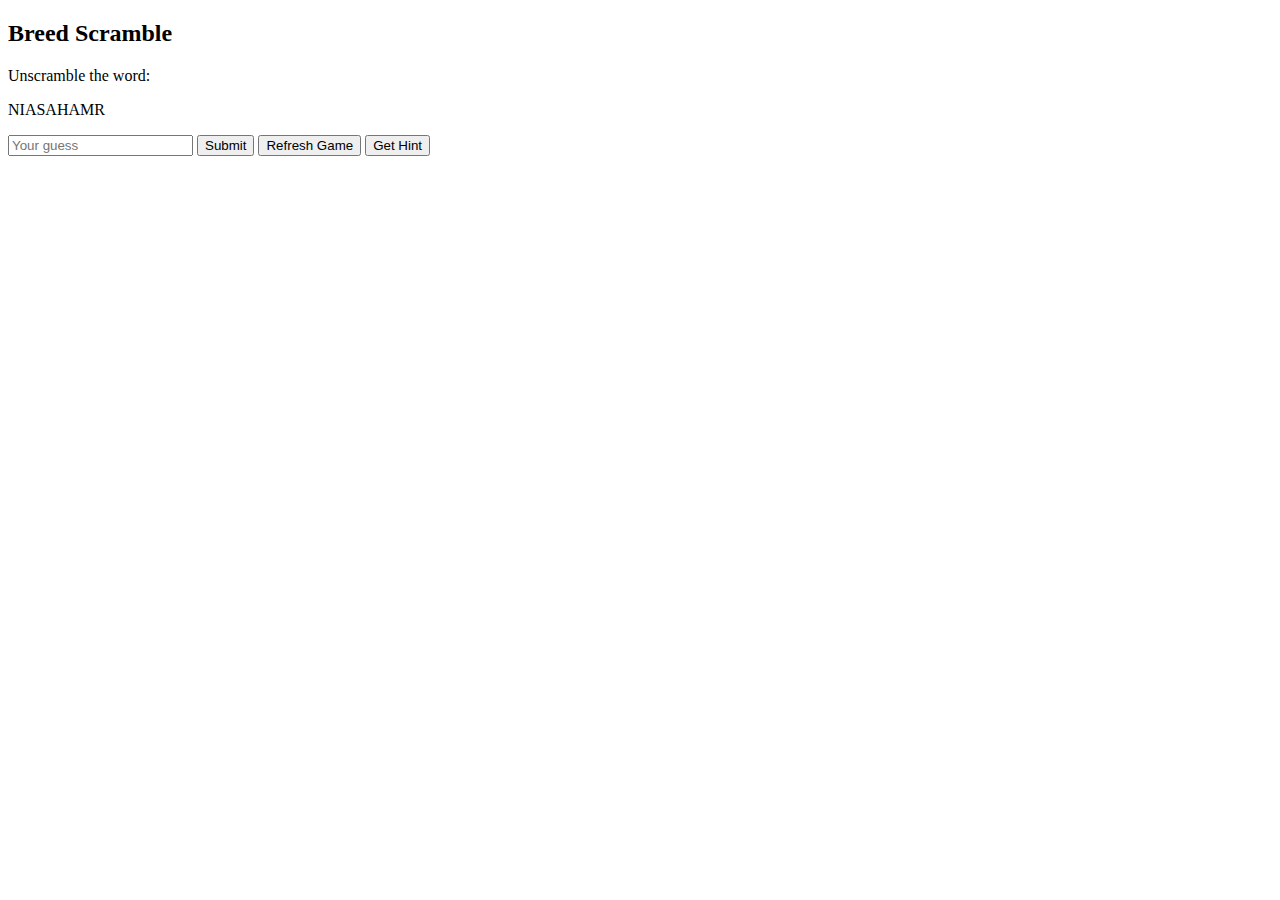
==== game.html @ f080bb9b "added chant's new version" ====
<!DOCTYPE html>
<html lang="en">

<head>
    <meta charset="UTF-8">
    <meta name="viewport" content="width=device-width, initial-scale=1.0">
    <title>Scramble Game</title>
    <style>
        /* Add some basic styling */
        #feedback {
            font-weight: bold;
        }

        .correct {
            color: green;
        }

        .wrong {
            color: red;
        }
    </style>
</head>

<body>
    <h2>Breed Scramble</h2>
    <p>Unscramble the word:</p>
    <p id="scrambled-word"></p>

    <input type="text" id="guess" placeholder="Your guess">
    <button onclick="checkGuess()">Submit</button>
    <button onclick="refreshGame()">Refresh Game</button>
    <button onclick="showHint()">Get Hint</button>

    <p id="feedback"></p>
    <p id="hint"></p>

    <script>
        // Array of objects, each containing a breed and a hint
        const words = [
            { breed: "ABBOT CAT", hint: "A breed known for its friendly nature." },
            { breed: "ABERAILIAN TROPICAL FLOWER", hint: "A breed named after a tropical flower." },
            { breed: "ABYSSINIAN", hint: "One of the oldest known cat breeds, with a ticked coat." },
            { breed: "ABYSSINIAN BOBTAIL", hint: "One of the oldest known cat breeds, with a ticked coat." },
            { breed: "ADIRONDACK LONGHAIR", hint: "One of the oldest known cat breeds, with a ticked coat." },
            { breed: "ALICOCAY", hint: "Needs Hint." },
            { breed: "AMARAPURA", hint: "Needs Hint." },
            { breed: "AMBERLYNN", hint: "Needs Hint." },
            { breed: "AMERICAN BOBTAIL", hint: "Needs Hint." },
            { breed: "AMERICAN CURL", hint: "Needs Hint." },
            { breed: "AMERICAN LONGHAIR", hint: "Needs Hint." },
            { breed: "AMERICAN LYNX", hint: "Needs Hint." },
            { breed: "AMERICAN MINK", hint: "Needs Hint." },
            { breed: "AMERICAN SHORTHAIR", hint: "Needs Hint." },
            { breed: "AMERICAN WIREHAIR", hint: "Needs Hint." },
            { breed: "ANDROMEDA", hint: "Needs Hint." },
            { breed: "ANDROMEDA MOON", hint: "Needs Hint." },
            { breed: "ANUBIS", hint: "Needs Hint." },
            { breed: "APOLLO SUNRISE", hint: "Needs Hint." },
            { breed: "ARABIAN SHORTHAIR", hint: "Needs Hint." },
            { breed: "ARBORETUM MIST", hint: "Needs Hint." },
            { breed: "ARCTIC CAT", hint: "Needs Hint." },
            { breed: "ARCTIC SNOWCAT", hint: "Needs Hint." },
            { breed: "ASHMARIAN", hint: "Needs Hint." },
            { breed: "ATHENA CAT", hint: "Needs Hint." },
            { breed: "AURILIA", hint: "Needs Hint." },
            { breed: "AURINKOSE", hint: "Needs Hint." },
            { breed: "AURORA", hint: "Needs Hint." },
            { breed: "AURORA FOLD", hint: "Needs Hint." },
            { breed: "AUSTRALIAN MIST", hint: "Needs Hint." },
            { breed: "AUTUMN WONDERLAND", hint: "Needs Hint." },
            { breed: "AVROHAL", hint: "Needs Hint." },
            { breed: "BALINESE", hint: "Needs Hint." },
            { breed: "BASTET CAT", hint: "Needs Hint." },
            { breed: "BEAST OF BONCATH", hint: "Needs Hint." },
            { breed: "BEAUTE D'OR", hint: "Mahvin didn't notice the special letter for this one sneak into his golf cart." },
            { breed: "BENGAL", hint: "Needs Hint." },
            { breed: "BIG BEN", hint: "Needs Hint." },
            { breed: "BIJOU PETIT", hint: "Needs Hint." },
            { breed: "BIRMAN", hint: "Needs Hint." },
            { breed: "BLACK MOUNTAIN", hint: "Needs Hint." },
            { breed: "BLACK ROSE", hint: "Needs Hint." },
            { breed: "BLAZE OF GLORY", hint: "Needs Hint." },
            { breed: "BLUE MOON", hint: "Needs Hint." },
            { breed: "BLUE OASIS", hint: "Needs Hint." },
            { breed: "BLUE OCEAN", hint: "Needs Hint." },
            { breed: "BOBCOON", hint: "Needs Hint." },
            { breed: "BOHEMIAN RHAPSODY", hint: "Needs Hint." },
            { breed: "BOKUMO", hint: "Needs Hint." },
            { breed: "BOMBAY", hint: "Needs Hint." },
            { breed: "BRIAR ROSE", hint: "Needs Hint." },
            { breed: "BRITISH LONGHAIR", hint: "Needs Hint." },
            { breed: "BRITISH SHORTHAIR", hint: "Needs Hint." },
            { breed: "BULGARIAN ANGORA", hint: "Needs Hint." },
            { breed: "BURMESE", hint: "Needs Hint." },
            { breed: "BURMILLA", hint: "Needs Hint." },
            { breed: "BUTA CAT", hint: "Needs Hint." },
            { breed: "CALIFORNIA SPANGLED", hint: "Needs Hint." },
            { breed: "CANDER KITTEN", hint: "Needs Hint." },
            { breed: "CAPRICAN COON", hint: "Needs Hint." },
            { breed: "CARIBBEAN LONGHAIR", hint: "Needs Hint." },
            { breed: "CARIBBEAN SHORTHAIR", hint: "Needs Hint." },
            { breed: "CATS OF ARTEMIS", hint: "Needs Hint." },
            { breed: "CAYUGA RUFFLE", hint: "Needs Hint." },
            { breed: "CELTIC FROST", hint: "Needs Hint." },
            { breed: "CELTIC ROUGH", hint: "Needs Hint." },
            { breed: "CETERIA", hint: "Needs Hint." },
            { breed: "CEYLON", hint: "Needs Hint." },
            { breed: "CH'IN", hint: "Needs Hint." },
            { breed: "CHANCEUX", hint: "Needs Hint." },
            { breed: "CHARLESTON RED", hint: "Needs Hint." },
            { breed: "CHARTREUX", hint: "Needs Hint." },
            { breed: "CHAT DE BAVIER", hint: "Needs Hint." },
            { breed: "CHATIERE", hint: "The Fairies have kidnapped a latin letter from this breed since it didn't agree with the scramble." },
            { breed: "CHIISAI", hint: "Needs Hint." },
            { breed: "CHITE", hint: "Needs Hint." },
            { breed: "CHOCOLATE NORWEGIAN", hint: "Needs Hint." },
            { breed: "CHOCOLATE ODD EAR", hint: "Needs Hint." },
            { breed: "CHUMBLES", hint: "Needs Hint." },
            { breed: "CINDLEMOND", hint: "Needs Hint." },
            { breed: "CINNAFAWN RAG", hint: "Needs Hint." },
            { breed: "CITY WATCH CAT", hint: "Needs Hint." },
            { breed: "CLARISSA CAT", hint: "Needs Hint." },
            { breed: "CLASSIQUE", hint: "Needs Hint." },
            { breed: "COLORPOINT MAU", hint: "Needs Hint." },
            { breed: "COLORPOINT SOMALI", hint: "Needs Hint." },
            { breed: "CORNISH REX", hint: "Needs Hint." },
            { breed: "CURLED ALMOND", hint: "Needs Hint." },
            { breed: "CURLED COON", hint: "Needs Hint." },
            { breed: "CURLICUE", hint: "Needs Hint." },
            { breed: "CYMRIC", hint: "Needs Hint." },
            { breed: "D'ERIA", hint: "A ninja butterfly fluttered stealthily away with the special character letter in this breed's name." },
            { breed: "DAMIANOS", hint: "Needs Hint." },
            { breed: "DANE CAT", hint: "Needs Hint." },
            { breed: "DAZZLE CAT", hint: "Needs Hint." },
            { breed: "DEVON REX", hint: "Needs Hint." },
            { breed: "DHOL CHAT", hint: "Needs Hint." },
            { breed: "DIAGA ARAKAT", hint: "Needs Hint." },
            { breed: "DIANOETIKOS REX", hint: "Needs Hint." },
            { breed: "DIPPER", hint: "Needs Hint." },
            { breed: "DIVA CAT", hint: "Needs Hint." },
            { breed: "DIWATA", hint: "Needs Hint." },
            { breed: "DJIN", hint: "Needs Hint." },
            { breed: "DRACAT", hint: "Needs Hint." },
            { breed: "DRAGOSTE", hint: "Needs Hint." },
            { breed: "DEBARDEURS' MOUSER", hint: "This breed had 'Glitchy the cat' involved with removing its special character in its name." },
            { breed: "EGYPTIAN MAU", hint: "Needs Hint." },
            { breed: "EGYPTIAN TWILIGHT", hint: "Needs Hint." },
            { breed: "EQUINOXIS", hint: "Needs Hint." },
            { breed: "ESJOTIC", hint: "Needs Hint." },
            { breed: "EURASIAN", hint: "Needs Hint." },
            { breed: "EUROPEAN DELACROIX", hint: "Needs Hint." },
            { breed: "EUROPEAN DILUTE", hint: "Needs Hint." },
            { breed: "EUROPEAN LONGHAIR", hint: "Needs Hint." },
            { breed: "EUROPEAN MASQUERADE", hint: "Needs Hint." },
            { breed: "EUROPEAN SHORTHAIR", hint: "Needs Hint." },
            { breed: "EUROPEAN WIREHAIR", hint: "Needs Hint." },
            { breed: "EXCALIBUR", hint: "Needs Hint." },
            { breed: "EXOTIC SHORTHAIR", hint: "Needs Hint." },
            { breed: "EZRA", hint: "Needs Hint." },
            { breed: "FAIRY TIGER", hint: "Needs Hint." },
            { breed: "FLAMEDANCE", hint: "Needs Hint." },
            { breed: "FLEMISH FOLD", hint: "Needs Hint." },
            { breed: "FOLDED RIDGE", hint: "Needs Hint." },
            { breed: "FORBIDDEN FOLD", hint: "Needs Hint." },
            { breed: "FOREIGN PERM", hint: "Needs Hint." },
            { breed: "FRANPERLEY-LEY", hint: "Needs Hint." },
            { breed: "GAELIC SONG", hint: "Needs Hint." },
            { breed: "GENEVA", hint: "Needs Hint." },
            { breed: "GEORGIA FOREST CAT", hint: "Needs Hint." },
            { breed: "GERMAN REX", hint: "Needs Hint." },
            { breed: "GERMAN WIREHAIR", hint: "Needs Hint." },
            { breed: "GOLDEN DOLL", hint: "Needs Hint." },
            { breed: "GOLDEN LYNX", hint: "Needs Hint." },
            { breed: "GONZALES KITTY", hint: "Needs Hint." },
            { breed: "HAMIDIN", hint: "Needs Hint." },
            { breed: "HAVANA BROWN", hint: "Needs Hint." },
            { breed: "HIGHLAND FOLD", hint: "Needs Hint." },
            { breed: "HIMALAYAN BEAR CAT", hint: "Needs Hint." },
            { breed: "HINDUSTANI", hint: "Needs Hint." },
            { breed: "HIRAETH", hint: "Needs Hint." },
            { breed: "IFRIT", hint: "Needs Hint." },
            { breed: "INDY CAT", hint: "Needs Hint." },
            { breed: "INFINITY", hint: "Needs Hint." },
            { breed: "IOMAERA", hint: "Needs Hint." },
            { breed: "IPSUM", hint: "Needs Hint." },
            { breed: "IRISH CURL", hint: "Needs Hint." },
            { breed: "IUVENESCO", hint: "Needs Hint." },
            { breed: "JADE PANTHER", hint: "Needs Hint." },
            { breed: "JAPANESE BOBTAIL", hint: "Needs Hint." },
            { breed: "JAPANESE LYNX", hint: "Needs Hint." },
            { breed: "JIKOKU", hint: "Needs Hint." },
            { breed: "JOSHREX", hint: "Needs Hint." },
            { breed: "KAMET SHORTNOSE", hint: "Needs Hint." },
            { breed: "KANAANI", hint: "Needs Hint." },
            { breed: "KENTISH", hint: "Needs Hint." },
            { breed: "KEUDA", hint: "Needs Hint." },
            { breed: "KORAT", hint: "Needs Hint." },
            { breed: "KRUMBEN", hint: "Needs Hint." },
            { breed: "KURILIAN BOBTAIL", hint: "Needs Hint." },
            { breed: "KUTTA BILLI", hint: "Needs Hint." },
            { breed: "KYASHA", hint: "Needs Hint." },
            { breed: "LAPERM", hint: "Needs Hint." },
            { breed: "LAGUNA", hint: "Needs Hint." },
            { breed: "LANIKAI", hint: "Needs Hint." },
            { breed: "LAREX", hint: "Needs Hint." },
            { breed: "LEO", hint: "Needs Hint." },
            { breed: "LIBRA", hint: "Needs Hint." },
            { breed: "LIEBEE", hint: "Needs Hint." },
            { breed: "LILAC NORWEGIAN", hint: "Needs Hint." },
            { breed: "LILITH", hint: "Needs Hint." },
            { breed: "LINDERNORD", hint: "Needs Hint." },
            { breed: "LONG-HAIRED AUSTRALIAN MIST", hint: "Needs Hint." },
            { breed: "LONGHAIR GERMAN REX", hint: "Needs Hint." },
            { breed: "LOREM", hint: "Needs Hint." },
            { breed: "LOREM LONGHAIR", hint: "Needs Hint." },
            { breed: "LOTIS CAT", hint: "Needs Hint." },
            { breed: "LUNA EVEN", hint: "Needs Hint." },
            { breed: "LUNARIS", hint: "Needs Hint." },
            { breed: "LYNAHNX", hint: "Needs Hint." },
            { breed: "MAINE COON", hint: "Needs Hint." },
            { breed: "MAJESTIC COON", hint: "Needs Hint." },
            { breed: "MALTESIAN", hint: "Needs Hint." },
            { breed: "MANDALAY", hint: "Needs Hint." },
            { breed: "MANX", hint: "Needs Hint." },
            { breed: "MASKED ENIGMA", hint: "Needs Hint." },
            { breed: "MAUI CAT", hint: "Needs Hint." },
            { breed: "MECEENA CAT", hint: "Needs Hint." },
            { breed: "MEDITERRANEAN HARBOR CAT", hint: "Needs Hint." },
            { breed: "MEI MAO", hint: "Needs Hint." },
            { breed: "MENNYM", hint: "Needs Hint." },
            { breed: "MEXICAN FOREST CAT", hint: "Needs Hint." },
            { breed: "MIDAS", hint: "Needs Hint." },
            { breed: "MINBARIE", hint: "Needs Hint." },
            { breed: "MINI BRITISH", hint: "Needs Hint." },
            { breed: "MINI CURL", hint: "Needs Hint." },
            { breed: "MINIATURE JAGUAR", hint: "Needs Hint." },
            { breed: "MINIATURE LEOPARD", hint: "Needs Hint." },
            { breed: "MINIATURE TIGER", hint: "Needs Hint." },
            { breed: "MINIPUFF", hint: "Needs Hint." },
            { breed: "MINSKIN", hint: "Needs Hint." },
            { breed: "MITHUL", hint: "Needs Hint." },
            { breed: "MOGLE CAT", hint: "Needs Hint." },
            { breed: "MONGOLIAN MINI", hint: "Needs Hint." },
            { breed: "MOON DREAMER", hint: "Needs Hint." },
            { breed: "MOONDUST", hint: "Needs Hint." },
            { breed: "MORGAN MINI", hint: "Needs Hint." },
            { breed: "MORNING STAR", hint: "Needs Hint." },
            { breed: "MUNCHKIN", hint: "Needs Hint." },
            { breed: "MYANMAR", hint: "Needs Hint." },
            { breed: "NANOKITTY", hint: "Needs Hint." },
            { breed: "NAVARROISE", hint: "Needs Hint." },
            { breed: "NEAPOLITAN", hint: "Needs Hint." },
            { breed: "NEBELUNG", hint: "Needs Hint." },
            { breed: "NEVA MASQUARADE", hint: "Needs Hint." },
            { breed: "NOCTUA", hint: "Needs Hint." },
            { breed: "NORTHERN FLUFF", hint: "Needs Hint." },
            { breed: "NORTHERN LIGHT", hint: "Needs Hint." },
            { breed: "NORWEGIAN FORESTCAT", hint: "Needs Hint." },
            { breed: "NORWEGIAN LYNX", hint: "Needs Hint." },
            { breed: "NORWEGIAN OTTERCAT", hint: "Needs Hint." },
            { breed: "NORWEGIAN SHORTHAIR", hint: "Needs Hint." },
            { breed: "NORWEGIAN YGGDRASIL", hint: "Needs Hint." },
            { breed: "OCEANIC", hint: "Needs Hint." },
            { breed: "OCICAT", hint: "Needs Hint." },
            { breed: "OLYMPUS RIVER CAT", hint: "Needs Hint." },
            { breed: "OPTICAL", hint: "Needs Hint." },
            { breed: "ORCHID CAT", hint: "Needs Hint." },
            { breed: "ORIENTAL BICOLOR", hint: "Needs Hint." },
            { breed: "ORIENTAL LONGHAIR", hint: "Needs Hint." },
            { breed: "ORIENTAL MINI", hint: "Needs Hint." },
            { breed: "ORIENTAL SHORTHAIR", hint: "Needs Hint." },
            { breed: "ORIENTAL STAGE DRAGON", hint: "Needs Hint." },
            { breed: "ORION", hint: "Needs Hint." },
            { breed: "OSIRIS", hint: "Needs Hint." },
            { breed: "OVIS ARMENTUM", hint: "Needs Hint." },
            { breed: "PAINTED PANTHER", hint: "Needs Hint." },
            { breed: "PAIX EVOL", hint: "Needs Hint." },
            { breed: "PALACE CAT", hint: "Needs Hint." },
            { breed: "PALE PANTHER", hint: "Needs Hint." },
            { breed: "PANDORA", hint: "Needs Hint." },
            { breed: "PANDORA'S BOX", hint: "Needs Hint." },
            { breed: "PANDORA'S GOLD", hint: "Needs Hint." },
            { breed: "PARISIAN ART CAT", hint: "Needs Hint." },
            { breed: "PERSIAN", hint: "Needs Hint." },
            { breed: "PETERBALD", hint: "Needs Hint." },
            { breed: "PHANTOM CAT", hint: "Needs Hint." },
            { breed: "PINEKIN", hint: "Needs Hint." },
            { breed: "PIXIEDUST", hint: "Needs Hint." },
            { breed: "POCKET CAT", hint: "Needs Hint." },
            { breed: "POINTED FORESTCAT", hint: "Needs Hint." },
            { breed: "PRISMATIC LYNX", hint: "Needs Hint." },
            { breed: "PROMISE", hint: "Needs Hint." },
            { breed: "PUFFBALL", hint: "Needs Hint." },
            { breed: "PUFFY MUNCHKIN", hint: "Needs Hint." },
            { breed: "PURRPLE", hint: "Needs Hint." },
            { breed: "QUERIDA", hint: "Needs Hint." },
            { breed: "RAGAMUFFIN", hint: "Needs Hint." },
            { breed: "RAGBOB", hint: "Needs Hint." },
            { breed: "RAGDOLL", hint: "Needs Hint." },
            { breed: "RAINBOW LYNX", hint: "Needs Hint." },
            { breed: "RAJAH", hint: "Needs Hint." },
            { breed: "RAMYA", hint: "Needs Hint." },
            { breed: "RECINCHO", hint: "Needs Hint." },
            { breed: "RED RUSSIAN", hint: "Needs Hint." },
            { breed: "REX-FOLD", hint: "Needs Hint." },
            { breed: "RHAPSODY", hint: "Needs Hint." },
            { breed: "RIDET", hint: "Needs Hint." },
            { breed: "RISADINHA", hint: "Needs Hint." },
            { breed: "ROYAL CROWN", hint: "Needs Hint." },
            { breed: "RUSSIAN BLUE", hint: "Needs Hint." },
            { breed: "RUSSIAN SHORTHAIR", hint: "Needs Hint." },
            { breed: "SALALI", hint: "Needs Hint." },
            { breed: "SAQQARA MAU", hint: "Needs Hint." },
            { breed: "SATIN CELESTE", hint: "Needs Hint." },
            { breed: "SAVANNAH", hint: "Needs Hint." },
            { breed: "SCANDINAVIAN CURL", hint: "Needs Hint." },
            { breed: "SCOTTISH FOLD", hint: "Needs Hint." },
            { breed: "SCOTTISH WILDCAT", hint: "Needs Hint." },
            { breed: "SEILLE", hint: "Needs Hint." },
            { breed: "SELENDIS", hint: "Needs Hint." },
            { breed: "SELKIRK REX", hint: "Needs Hint." },
            { breed: "SENDA", hint: "Needs Hint." },
            { breed: "SERAPHINER", hint: "Needs Hint." },
            { breed: "SHADED FOLD", hint: "Needs Hint." },
            { breed: "SHAPOO", hint: "Needs Hint." },
            { breed: "SHIRANAMI", hint: "Needs Hint." },
            { breed: "SHMOE", hint: "Needs Hint." },
            { breed: "SIAMESE", hint: "Needs Hint." },
            { breed: "SIBERIAN", hint: "Needs Hint." },
            { breed: "SIDHE CAT", hint: "Needs Hint." },
            { breed: "SILKY BOB", hint: "Needs Hint." },
            { breed: "SILVER RAG", hint: "Needs Hint." },
            { breed: "SILVERBIRMAN", hint: "Needs Hint." },
            { breed: "SILVERTROLL", hint: "Needs Hint." },
            { breed: "SINGAPURA", hint: "Needs Hint." },
            { breed: "SKYBOLT", hint: "Needs Hint." },
            { breed: "SKYBORN MINK", hint: "Needs Hint." },
            { breed: "SLINKY MINK", hint: "Needs Hint." },
            { breed: "SMOKY JOE", hint: "Needs Hint." },
            { breed: "SNARFKAT", hint: "Needs Hint." },
            { breed: "SNOWDROP", hint: "Needs Hint." },
            { breed: "SNOWROSE", hint: "Needs Hint." },
            { breed: "SNOWSHOE", hint: "Needs Hint." },
            { breed: "SOKOKE", hint: "Needs Hint." },
            { breed: "SOLUCIAM SILK", hint: "Needs Hint." },
            { breed: "SOMALI", hint: "Needs Hint." },
            { breed: "SOUL DREAM", hint: "Needs Hint." },
            { breed: "SPHYNX", hint: "Needs Hint." },
            { breed: "SPOTTED PFEPFER", hint: "Needs Hint." },
            { breed: "SPYHOPS", hint: "Needs Hint." },
            { breed: "STAGE DRAGON", hint: "Needs Hint." },
            { breed: "STARBURST", hint: "Needs Hint." },
            { breed: "STARLIGHT", hint: "Needs Hint." },
            { breed: "STRIVING", hint: "Needs Hint." },
            { breed: "SWELONGY", hint: "Needs Hint." },
            { breed: "SYCAMORE", hint: "Needs Hint." },
            { breed: "TABBY JOE", hint: "Needs Hint." },
            { breed: "TAIKIN", hint: "Needs Hint." },
            { breed: "TALMUND", hint: "Needs Hint." },
            { breed: "TAMRI", hint: "Needs Hint." },
            { breed: "TANSY SILKIE", hint: "Needs Hint." },
            { breed: "TASMANIAN PYGMY VIPER", hint: "Needs Hint." },
            { breed: "TEXAS TUMBLEWEED", hint: "Needs Hint." },
            { breed: "THAI", hint: "Needs Hint." },
            { breed: "TIBETAN", hint: "Needs Hint." },
            { breed: "TICKED EUROPEAN SHORTHAIR", hint: "Needs Hint." },
            { breed: "TIERKREIS", hint: "Needs Hint." },
            { breed: "TIFFANY", hint: "Needs Hint." },
            { breed: "TIGER LILY", hint: "Needs Hint." },
            { breed: "TIGERETTE", hint: "Needs Hint." },
            { breed: "TIGRAUNDA", hint: "Needs Hint." },
            { breed: "TILLY TABBY", hint: "Needs Hint." },
            { breed: "TINTED COON", hint: "Needs Hint." },
            { breed: "TINTED EUROPEAN SHORTHAIR", hint: "Needs Hint." },
            { breed: "TIRKNER", hint: "Needs Hint." },
            { breed: "TITAN", hint: "Needs Hint." },
            { breed: "TONKINESE", hint: "Needs Hint." },
            { breed: "TORTIE ANGEL", hint: "Needs Hint." },
            { breed: "TOVEUROX", hint: "Needs Hint." },
            { breed: "TRIBBLE", hint: "Needs Hint." },
            { breed: "TURKISH ANGORA", hint: "Needs Hint." },
            { breed: "TURKISH COON", hint: "Needs Hint." },
            { breed: "TURKISH FORESTCAT", hint: "Needs Hint." },
            { breed: "TURKISH VAN", hint: "Needs Hint." },
            { breed: "TYBEE CAT", hint: "Needs Hint." },
            { breed: "UKRAINIAN LEVKOY", hint: "Needs Hint." },
            { breed: "ULTRA CURL", hint: "Needs Hint." },
            { breed: "VERANDA", hint: "Needs Hint." },
            { breed: "VERANDA OTTERCAT", hint: "Needs Hint." },
            { breed: "WEIRD ONES", hint: "Needs Hint." },
            { breed: "WEST END BLUES", hint: "Needs Hint." },
            { breed: "WHIMSY QUERL", hint: "Needs Hint." },
            { breed: "WINTER OTTERCAT", hint: "Needs Hint." },
            { breed: "WOLLYGOG", hint: "Needs Hint." },
            { breed: "WONDERCAT", hint: "Needs Hint." },
            { breed: "XYNDARIAN", hint: "Needs Hint." },
            { breed: "YAKIMA BOBTAIL", hint: "Needs Hint." },
            { breed: "YORK CHOCOLATE", hint: "Needs Hint." },
            { breed: "ZERDALI PAINTED CAT", hint: "Needs Hint." },
            { breed: "ZILBERLING", hint: "Needs Hint." },
            { breed: "ZUBUMAFU", hint: "Needs Hint." },
            { breed: "ZUNTICHIZXA", hint: "Needs Hint." },
            { breed: "ZURELLI STAR", hint: "Needs Hint." }

        ];

        // Select a random breed and hint
        let selected = words[Math.floor(Math.random() * words.length)];
        let currentWord = selected.breed;
        let scrambledWord = scrambleWord(currentWord);

        // Display scrambled word
        document.getElementById("scrambled-word").innerText = scrambledWord;

        // Function to scramble the word
        function scrambleWord(word) {
            let scrambled = word.split('');
            for (let i = scrambled.length - 1; i > 0; i--) {
                const j = Math.floor(Math.random() * (i + 1));
                [scrambled[i], scrambled[j]] = [scrambled[j], scrambled[i]];
            }
            return scrambled.join('');
        }

        // Function to check the user's guess
        function checkGuess() {
            const userGuess = document.getElementById("guess").value.trim().toLowerCase();
            const feedbackElement = document.getElementById("feedback");

            if (userGuess === currentWord.toLowerCase()) {
                feedbackElement.innerText = "Correct!";
                feedbackElement.className = "correct"; // Apply green color
            } else {
                feedbackElement.innerText = "Try again!";
                feedbackElement.className = "wrong"; // Apply red color
            }
        }

        // Function to show the hint
        function showHint() {
            document.getElementById("hint").innerText = "Hint: " + selected.hint;
        }

        // Function to refresh the game
        function refreshGame() {
            location.reload(); // Reload the page to start a new game
        }
    </script>
</body>

</html>
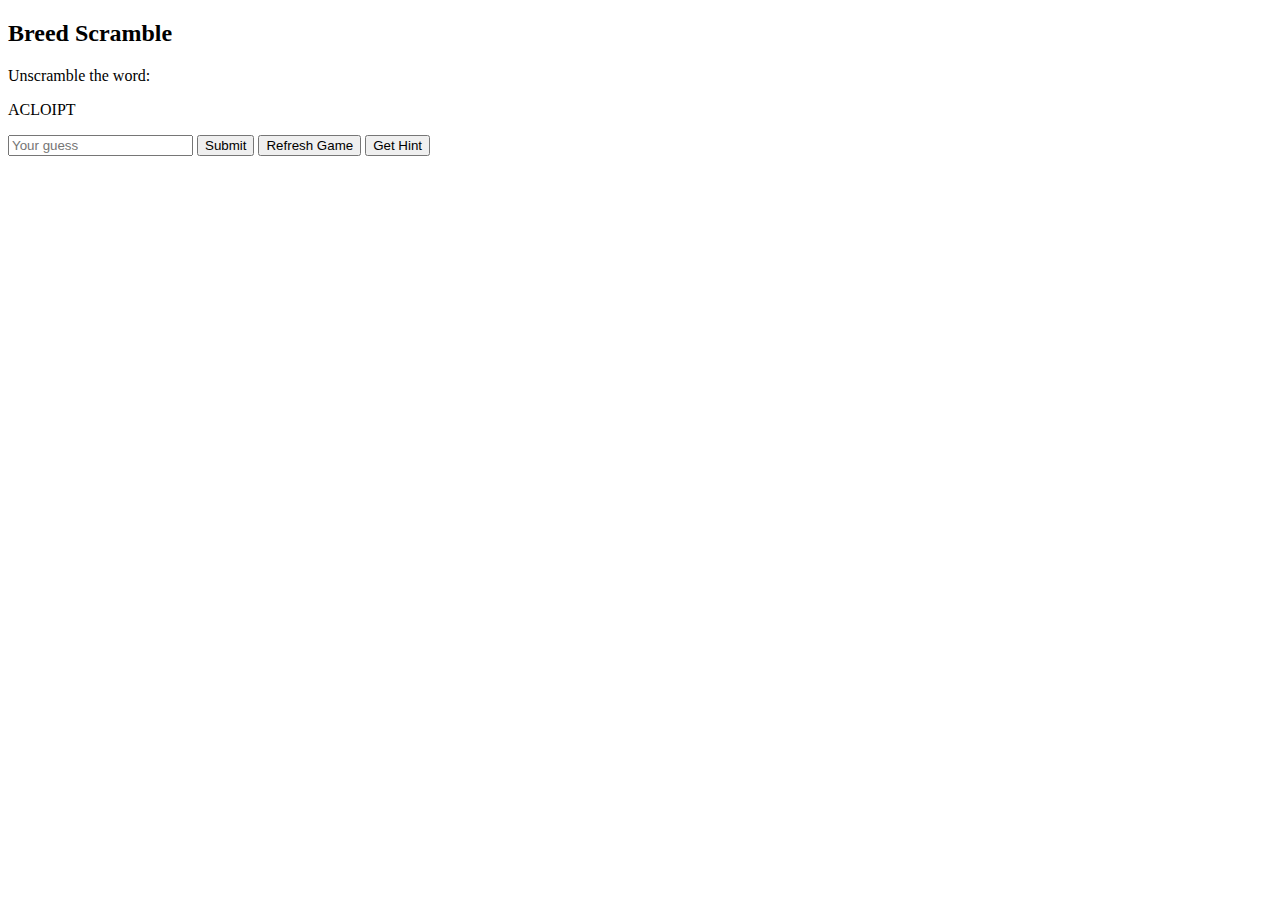
==== commit 635c481e: "added hints" ====
--- a/game.html
+++ b/game.html
@@ -37,12 +37,12 @@
     <script>
         // Array of objects, each containing a breed and a hint
         const words = [
-            { breed: "ABBOT CAT", hint: "A breed known for its friendly nature." },
-            { breed: "ABERAILIAN TROPICAL FLOWER", hint: "A breed named after a tropical flower." },
-            { breed: "ABYSSINIAN", hint: "One of the oldest known cat breeds, with a ticked coat." },
-            { breed: "ABYSSINIAN BOBTAIL", hint: "One of the oldest known cat breeds, with a ticked coat." },
-            { breed: "ADIRONDACK LONGHAIR", hint: "One of the oldest known cat breeds, with a ticked coat." },
-            { breed: "ALICOCAY", hint: "Needs Hint." },
+            { breed: "ABBOT CAT", hint: "This large-eared breed is named for a type of monk." },
+            { breed: "ABERAILIAN TROPICAL FLOWER", hint: "This breed is a hybrid between two breeds named after flowers." },
+            { breed: "ABYSSINIAN", hint: "These cats, known for their ticked coats, are named for the region in Africa they originated from." },
+            { breed: "ABYSSINIAN BOBTAIL", hint: "These cats, known for their ticked coats, are named for the region in Africa they originated from." },
+            { breed: "ADIRONDACK LONGHAIR", hint: "This longhair breed is named after an American mountain range." },
+            { breed: "ALICOCAY", hint: "This breed's name is in Pig Latin." },
             { breed: "AMARAPURA", hint: "Needs Hint." },
             { breed: "AMBERLYNN", hint: "Needs Hint." },
             { breed: "AMERICAN BOBTAIL", hint: "Needs Hint." },
@@ -326,7 +326,7 @@
             { breed: "SHIRANAMI", hint: "Needs Hint." },
             { breed: "SHMOE", hint: "Needs Hint." },
             { breed: "SIAMESE", hint: "Needs Hint." },
-            { breed: "SIBERIAN", hint: "Needs Hint." },
+            { breed: "SIBERIAN", hint: "This breed is the national cat of Russia." },
             { breed: "SIDHE CAT", hint: "Needs Hint." },
             { breed: "SILKY BOB", hint: "Needs Hint." },
             { breed: "SILVER RAG", hint: "Needs Hint." },
